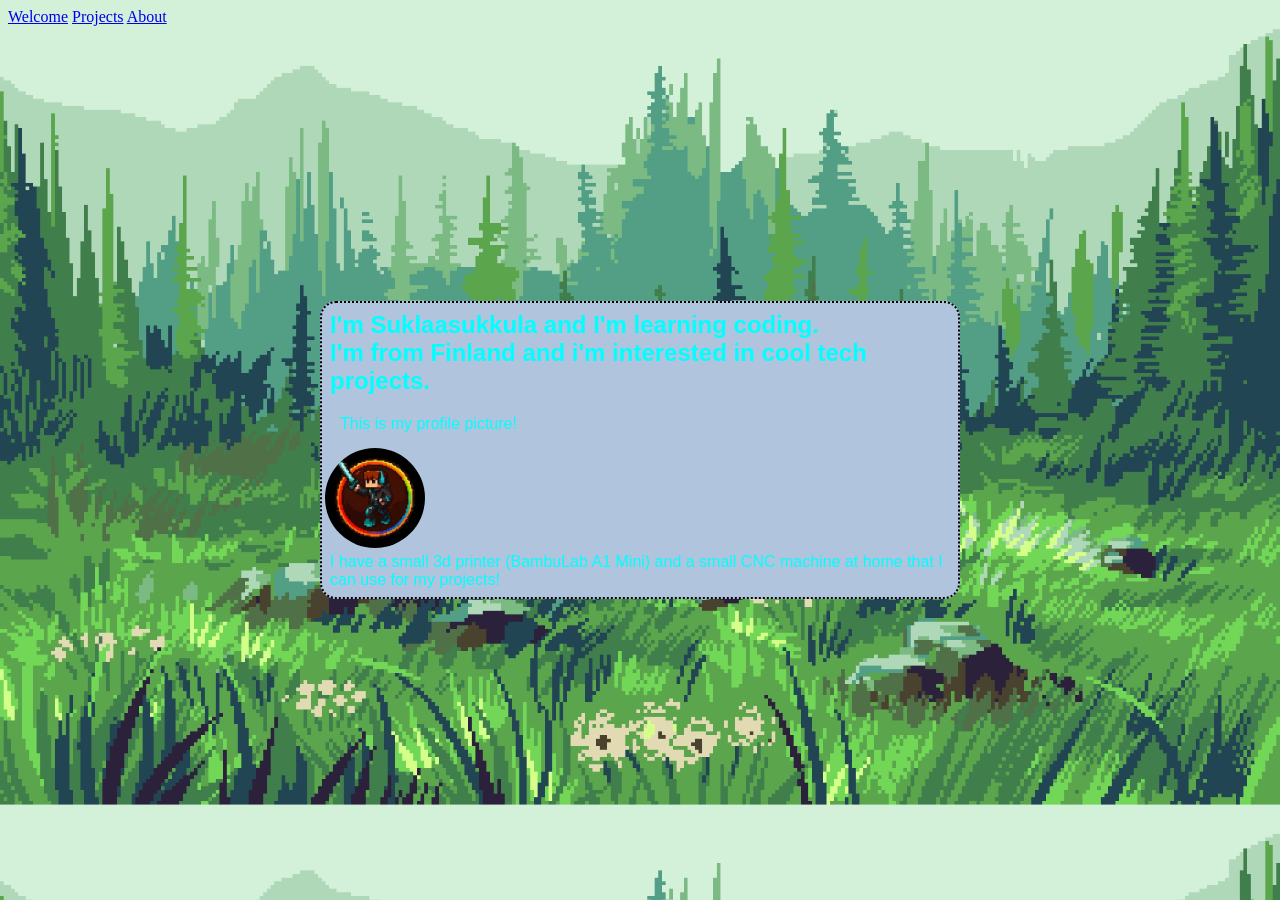
==== about.html @ 733a273d "added more projects, a background and an about section" ====
<!DOCTYPE html>
<html>
    <head>
        <title>About</title>
        <link rel="stylesheet" href="style.css">
    </head>
    <body>

                <header>
            <nav>
                <a href="./index.html#welcome">Welcome</a>
                <a href="./projects.html">Projects</a>
                <a href="./about.html">About</a>
            </nav>
            </header>
        <section id="about">
            <div class="welcome">
        <h2 id="text">I'm Suklaasukkula and I'm learning coding. <br> I'm from Finland and i'm interested in cool tech projects.</h2>
        <p id="text" style="margin: 15px;">This is my profile picture!</p>
        <img src="./suklaasukkula.jpg" alt="Suklaasukkula_pfp" style="width: 100px; height: 100px; border-radius: 50%;">
        <p id="text">I have a small 3d printer (BambuLab A1 Mini) and a small CNC machine at home that I can use for my projects!</p>
        </section>
---- style.css ----
body{
    background-image: url("402fd3c96bcadd0.png");
    background-size: cover;
}

.welcome{
    display: flex;
    flex-direction: column;
    background-color: lightsteelblue;
    width: fit-content;
    padding: 3px;
    border: dotted 2px black;
    border-radius: 16px;
    position: absolute;
    top: 50%;
    left: 50%;
    transform: translate(-50%, -50%);
}

.projects{
    display: flex;
    flex-direction: column;
    background-color: lightsteelblue;
    width: fit-content;
    padding: 3px;
    border: dotted 2px black;
    border-radius: 16px;
    position: absolute;
    top: 60%;
    left: 60%;
    transform: translate(-50%, -50%);
}

#text{
    font-family: 'Trebuchet MS', 'Lucida Sans Unicode', 'Lucida Grande', 'Lucida Sans', Arial, sans-serif;
    color: aqua;
    margin: 5px;
}

body{
    background-color: gainsboro;
}
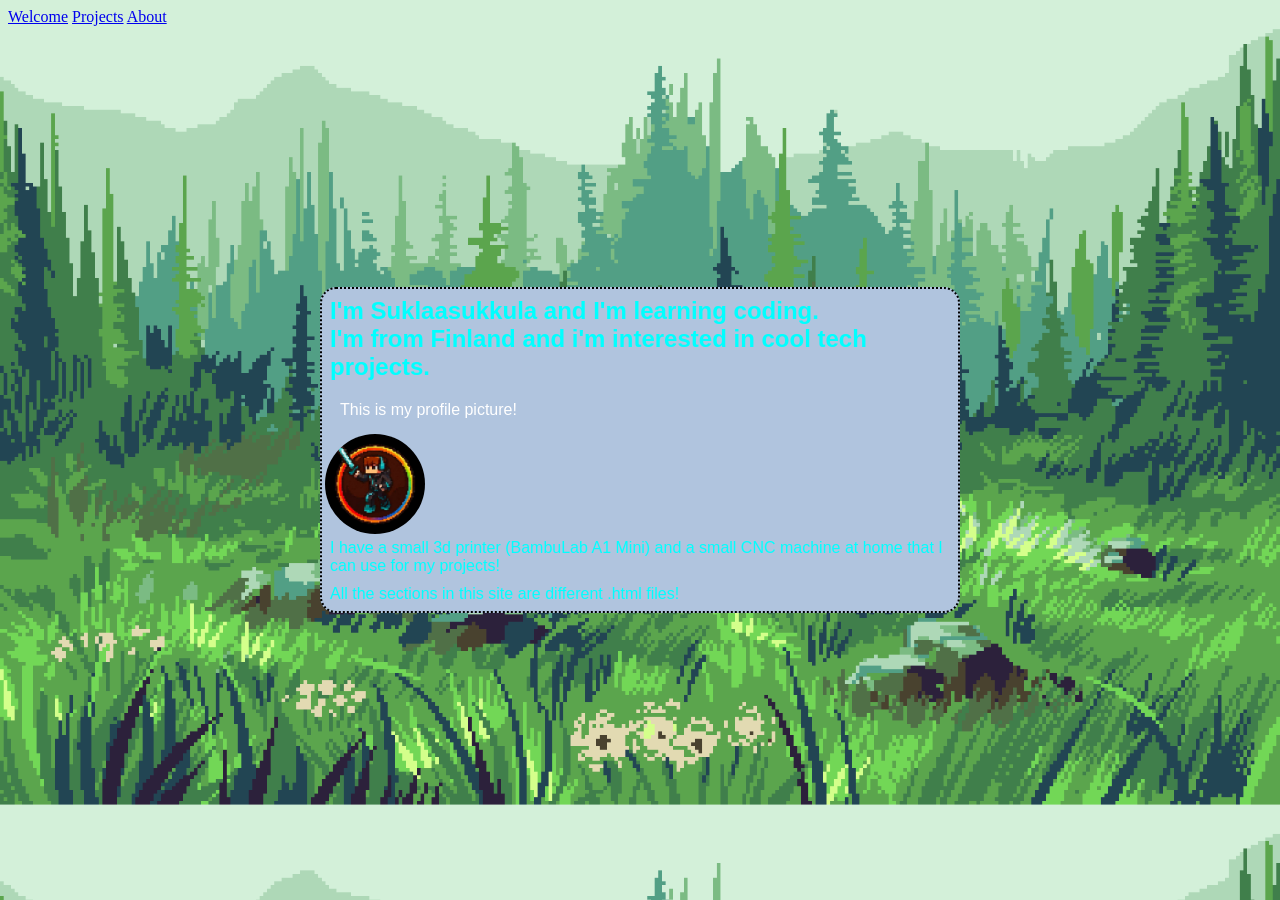
==== commit 1c7c64e7: "add little more text" ====
--- a/about.html
+++ b/about.html
@@ -8,7 +8,7 @@
 
                 <header>
             <nav>
-                <a href="./index.html#welcome">Welcome</a>
+                <a href="./index.html">Welcome</a>
                 <a href="./projects.html">Projects</a>
                 <a href="./about.html">About</a>
             </nav>
@@ -16,8 +16,9 @@
         <section id="about">
             <div class="welcome">
         <h2 id="text">I'm Suklaasukkula and I'm learning coding. <br> I'm from Finland and i'm interested in cool tech projects.</h2>
-        <p id="text" style="margin: 15px;">This is my profile picture!</p>
+        <p id="text" style="margin: 15px; color: rgb(255, 255, 255);">This is my profile picture!</p>
         <img src="./suklaasukkula.jpg" alt="Suklaasukkula_pfp" style="width: 100px; height: 100px; border-radius: 50%;">
         <p id="text">I have a small 3d printer (BambuLab A1 Mini) and a small CNC machine at home that I can use for my projects!</p>
+        <p id="text">All the sections in this site are different .html files!</p>
         </section>
         
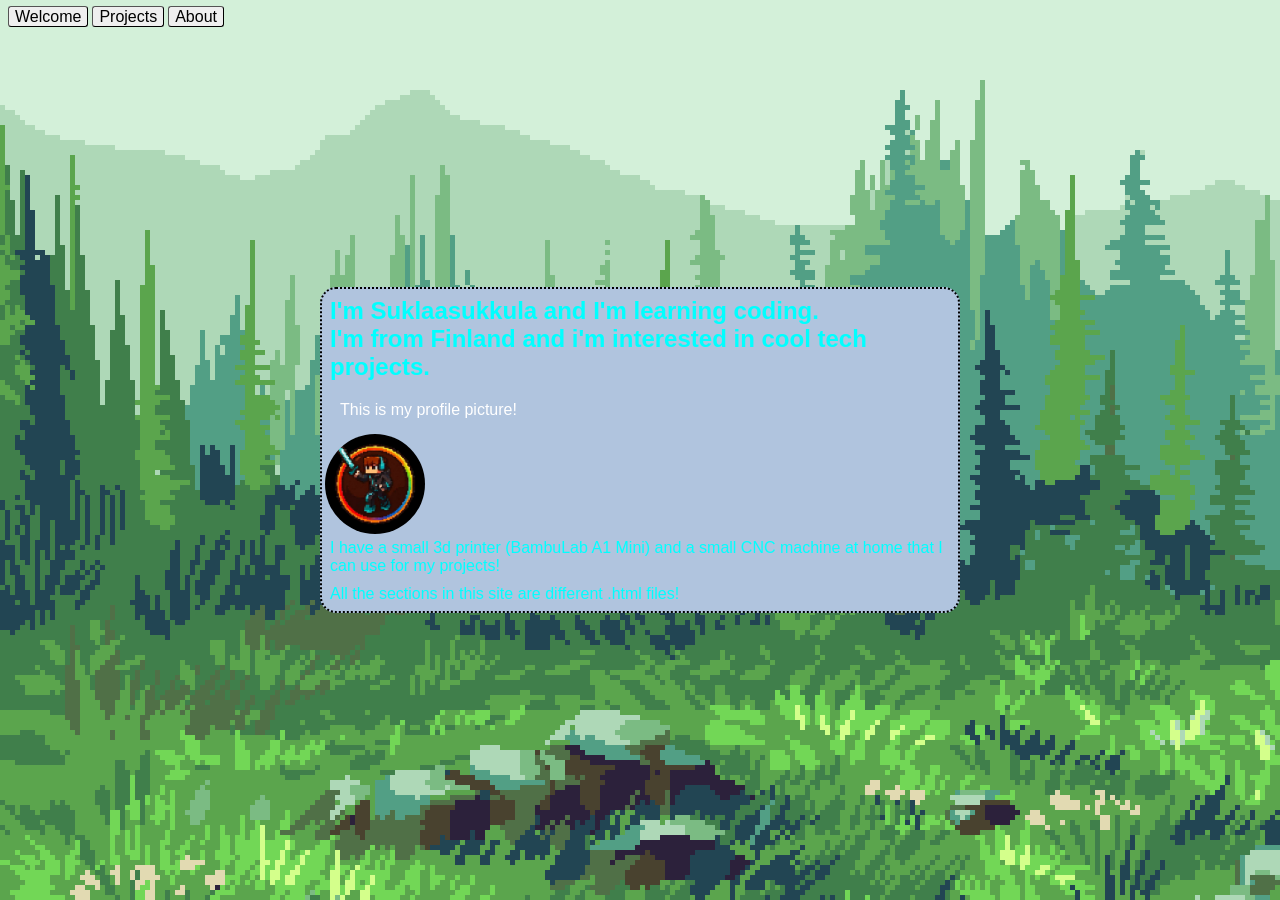
==== commit 7447a0ef: "changed navigation to look like buttons and added an image to bluetooth speaker project" ====
--- a/about.html
+++ b/about.html
@@ -8,9 +8,9 @@
 
                 <header>
             <nav>
-                <a href="./index.html">Welcome</a>
-                <a href="./projects.html">Projects</a>
-                <a href="./about.html">About</a>
+                <a href="./index.html" class="button">Welcome</a>
+                <a href="./projects.html" class="button">Projects</a>
+                <a href="./about.html" class="button">About</a>
             </nav>
             </header>
         <section id="about">
--- a/style.css
+++ b/style.css
@@ -1,6 +1,6 @@
 body{
     background-image: url("402fd3c96bcadd0.png");
-    background-size: cover;
+    background-size: auto;
 }
 
 .welcome{
@@ -15,6 +15,12 @@
     top: 50%;
     left: 50%;
     transform: translate(-50%, -50%);
+    transition: 0.5s;
+}
+
+.welcome:hover{
+    transform: translate(-50%, -50%) scale(1.1);
+    z-index: 2;
 }
 
 .projects{
@@ -29,6 +35,12 @@
     top: 60%;
     left: 60%;
     transform: translate(-50%, -50%);
+    transition: 0.5s;
+}
+
+.projects:hover{
+    transform: translate(-50%, -50%) scale(1.1);
+    z-index: 2;
 }
 
 #text{
@@ -37,6 +49,12 @@
     margin: 5px;
 }
 
-body{
-    background-color: gainsboro;
+a.button {
+    padding: 1px 6px;
+    border: 1px outset buttonborder;
+    border-radius: 3px;
+    font-family: 'Trebuchet MS', 'Lucida Sans Unicode', 'Lucida Grande', 'Lucida Sans', Arial, sans-serif;
+    color: buttontext;
+    background-color: buttonface;
+    text-decoration: none;
 }
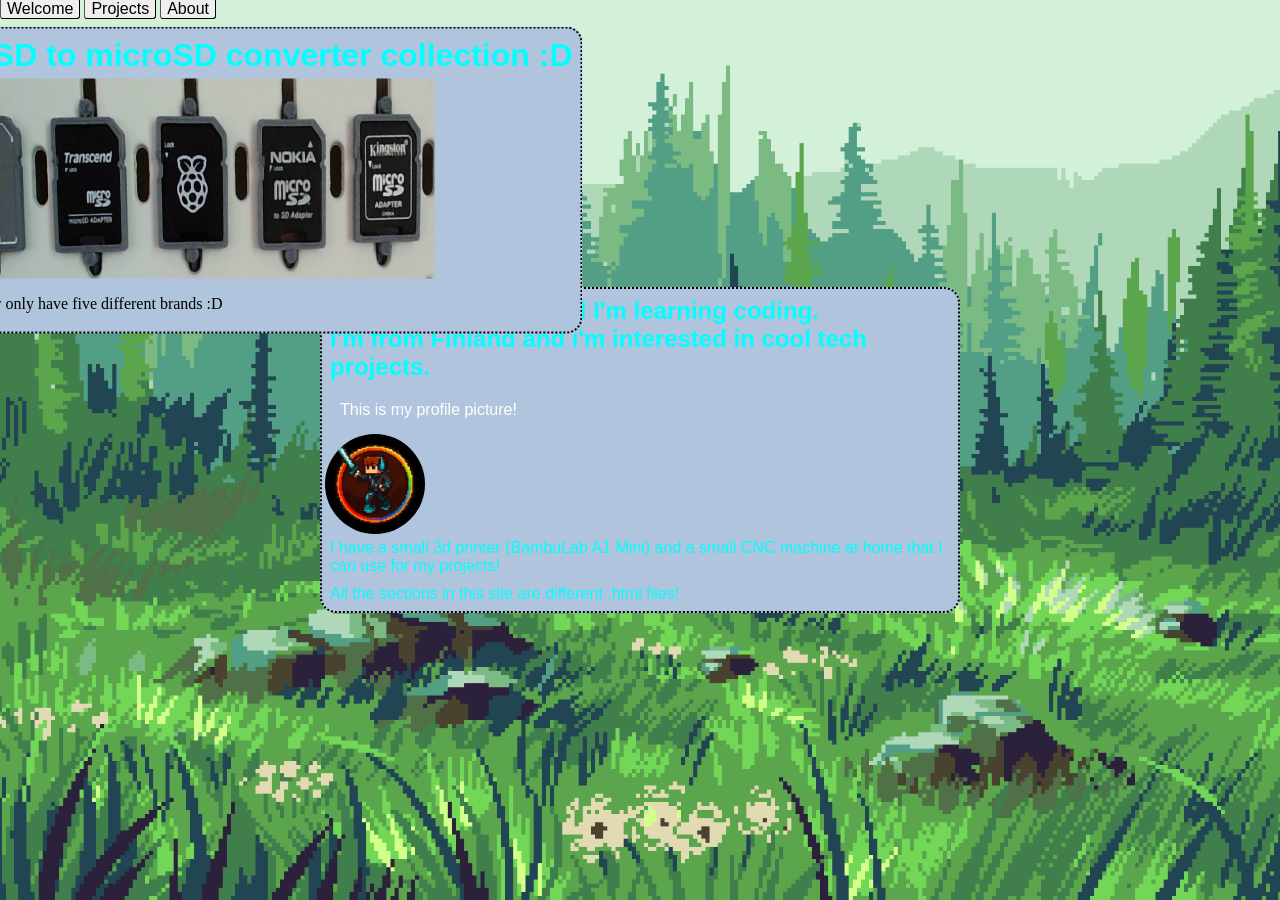
==== commit cf086f92: "added transition between pages, javascript by github copilot" ====
--- a/about.html
+++ b/about.html
@@ -13,6 +13,8 @@
                 <a href="./about.html" class="button">About</a>
             </nav>
             </header>
+
+            <main class="page">
         <section id="about">
             <div class="welcome">
         <h2 id="text">I'm Suklaasukkula and I'm learning coding. <br> I'm from Finland and i'm interested in cool tech projects.</h2>
@@ -21,4 +23,14 @@
         <p id="text">I have a small 3d printer (BambuLab A1 Mini) and a small CNC machine at home that I can use for my projects!</p>
         <p id="text">All the sections in this site are different .html files!</p>
         </section>
+        
+        <div class="welcome" style="top: 20%; left: 20%;">
+            <h1 id="text">My SD to microSD converter collection :D</h1>
+            <img src="./sd-msdconverter.jpg" alt="My SD to microSD converter collection" style="width: 500px; height: 200px;">
+            <p>I currently only have five different brands :D</p>
+        </div>
+    </main>
+    <script src="script.js"></script>
+    </body>
+</html>
         
--- a/style.css
+++ b/style.css
@@ -1,6 +1,19 @@
+@view-transition {
+  navigation: auto;
+}
+
+::view-transition-group(root) {
+    animation-duration: 1s;
+}
+
+
 body{
     background-image: url("402fd3c96bcadd0.png");
-    background-size: auto;
+    background-size: cover;
+    background-repeat: no-repeat;
+    background-position: center;
+    min-height: 100vh;
+    margin: 0;
 }
 
 .welcome{
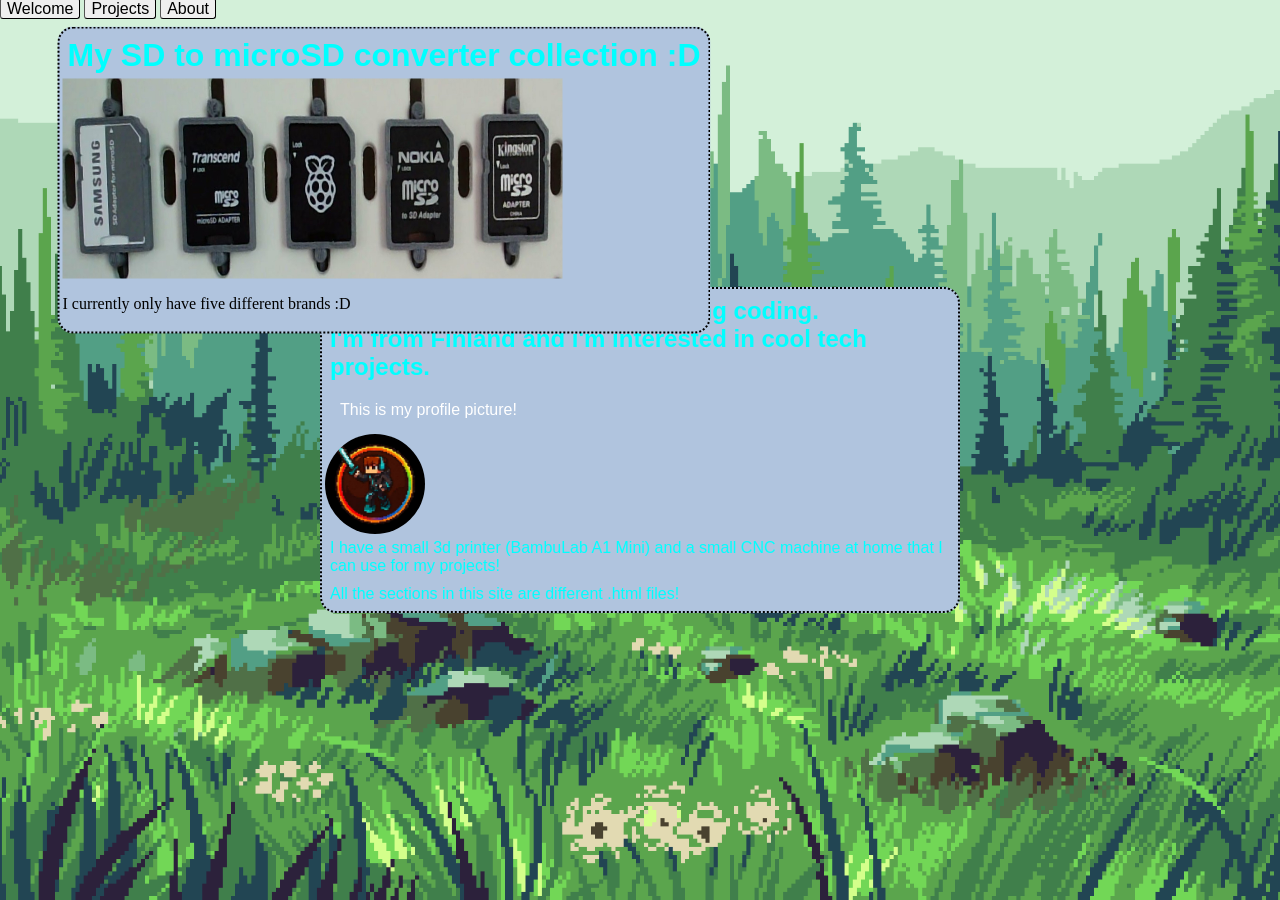
==== commit f7e8d5cf: "added text for fullscreen mode" ====
--- a/about.html
+++ b/about.html
@@ -24,7 +24,7 @@
         <p id="text">All the sections in this site are different .html files!</p>
         </section>
         
-        <div class="welcome" style="top: 20%; left: 20%;">
+        <div class="welcome" style="top: 20%; left: 30%;">
             <h1 id="text">My SD to microSD converter collection :D</h1>
             <img src="./sd-msdconverter.jpg" alt="My SD to microSD converter collection" style="width: 500px; height: 200px;">
             <p>I currently only have five different brands :D</p>
--- a/style.css
+++ b/style.css
@@ -14,6 +14,16 @@
     background-position: center;
     min-height: 100vh;
     margin: 0;
+}
+
+nav {
+  position: relative;
+  z-index: 9999;
+}
+
+nav a {
+  position: relative;
+  z-index: 9999;
 }
 
 .welcome{
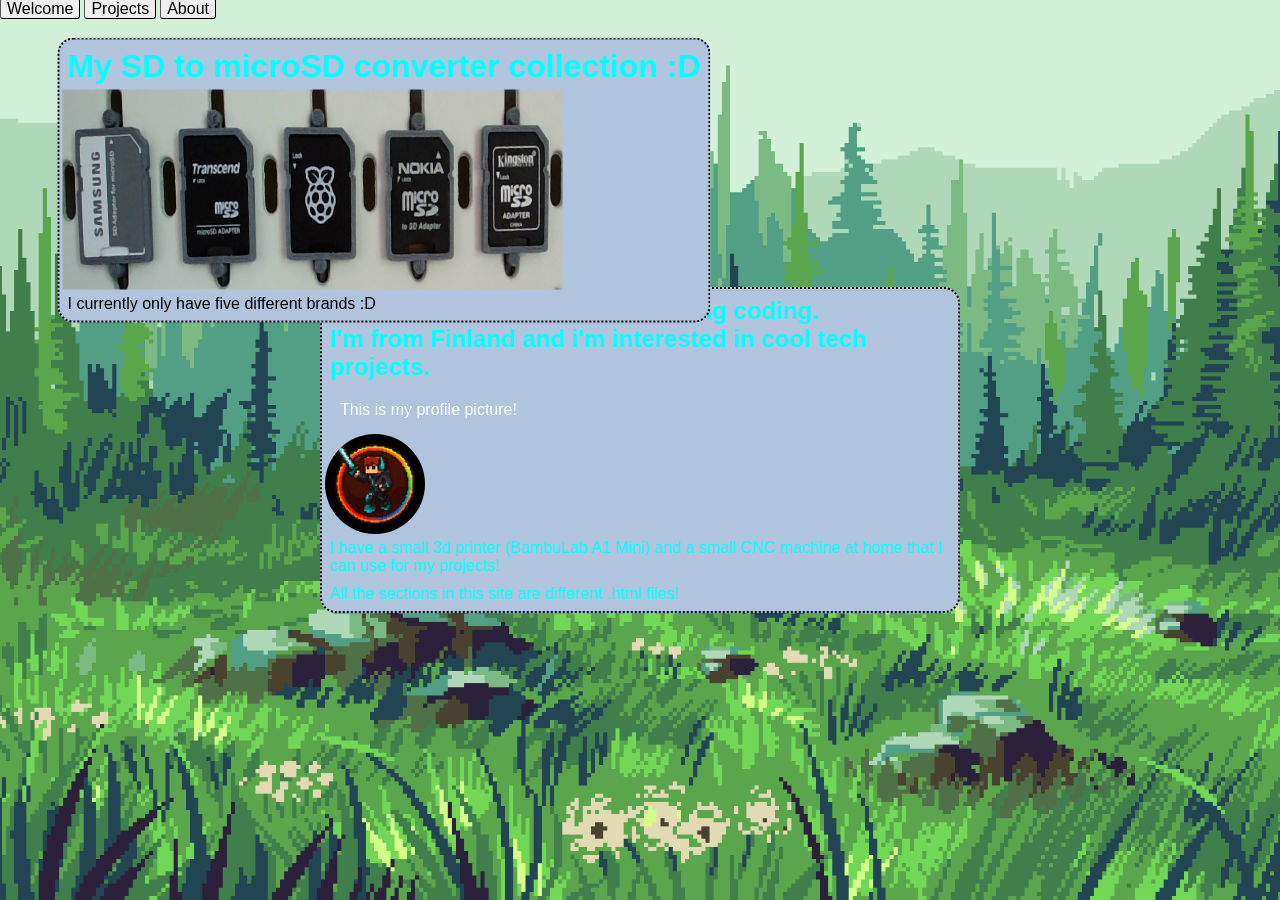
==== commit 02e3ff92: "fixed one text not aving the correct font" ====
--- a/about.html
+++ b/about.html
@@ -27,7 +27,7 @@
         <div class="welcome" style="top: 20%; left: 30%;">
             <h1 id="text">My SD to microSD converter collection :D</h1>
             <img src="./sd-msdconverter.jpg" alt="My SD to microSD converter collection" style="width: 500px; height: 200px;">
-            <p>I currently only have five different brands :D</p>
+            <p id="text" style="color: black;">I currently only have five different brands :D</p>
         </div>
     </main>
     <script src="script.js"></script>
